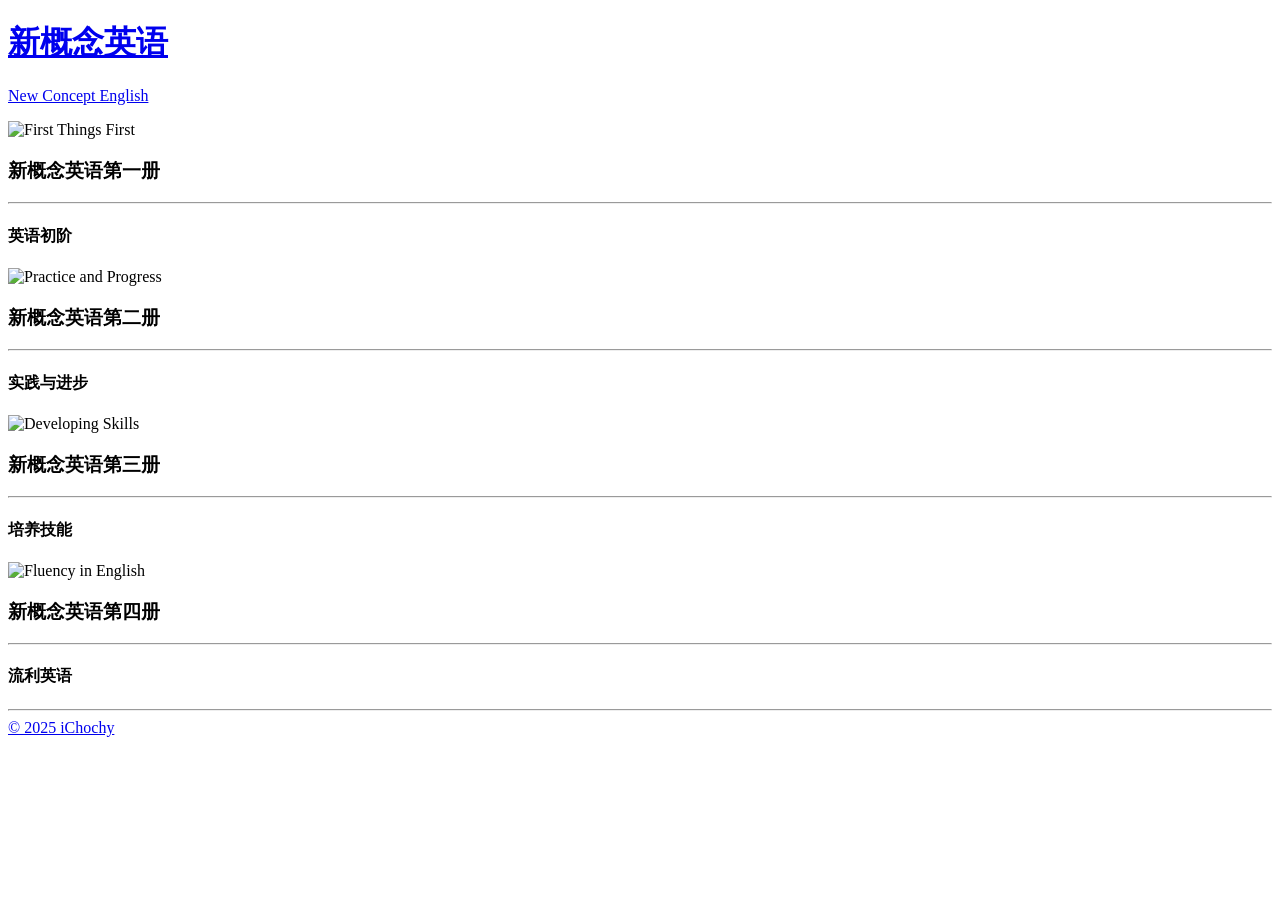
==== book.html @ 4d9871a3 "favicon" ====
<!DOCTYPE html>
<html lang="zh-CN">
<head>
    <meta charset="UTF-8"/>
    <meta name="viewport" content="width=device-width, initial-scale=1.0"/>
    <title>新概念英语 - 课本导航</title>
    <link rel="icon" href="/images/favicon.png" type="image/png">
    <link rel="apple-touch-icon" href="/images/favicon.png">
    <link rel="stylesheet" href="static/base.css"/>
    <link rel="stylesheet" href="static/book.css"/>
    <script src="static/book.js"></script>
</head>
<body>
<div class="container">
    <a href="index.html">
        <div class="header">
            <h1>新概念英语</h1>
            <p>New Concept English</p>
        </div>
    </a>
</div>
<!-- （一）课文列表 -->
<div class="book-container" id="book-1">
    <div class="book-header">
        <img src="images/NCE1.jpg" alt="First Things First"/>
        <div class="book-title">
            <h3>新概念英语第一册</h3>
            <hr/>
            <h4>英语初阶</h4>
        </div>
    </div>
    <div class="lessons-grid" id="book-1-lessons"></div>
</div>

<!-- （二）课文列表 -->
<div class="book-container" id="book-2">
    <div class="book-header">
        <img src="images/NCE2.jpg" alt="Practice and Progress"/>
        <div class="book-title">
            <h3>新概念英语第二册</h3>
            <hr/>
            <h4>实践与进步</h4>
        </div>
    </div>
    <div class="lessons-grid" id="book-2-lessons"></div>
</div>

<!-- （三）课文列表 -->
<div class="book-container" id="book-3">
    <div class="book-header">
        <img src="images/NCE3.jpg" alt="Developing Skills"/>
        <div class="book-title">
            <h3>新概念英语第三册</h3>
            <hr/>
            <h4>培养技能</h4>
        </div>
    </div>
    <div class="lessons-grid" id="book-3-lessons"></div>
</div>

<!-- （四）课文列表 -->
<div class="book-container" id="book-4">
    <div class="book-header">
        <img src="images/NCE4.jpg" alt="Fluency in English"/>
        <div class="book-title">
            <h3>新概念英语第四册</h3>
            <hr/>
            <h4>流利英语</h4>
        </div>
    </div>
    <div class="lessons-grid" id="book-4-lessons"></div>
</div>

<footer>
    <hr/>
    <a target="_blank" href="https://github.com/ichochy/nce">© 2025 iChochy</a>
</footer>
</body>
</html>
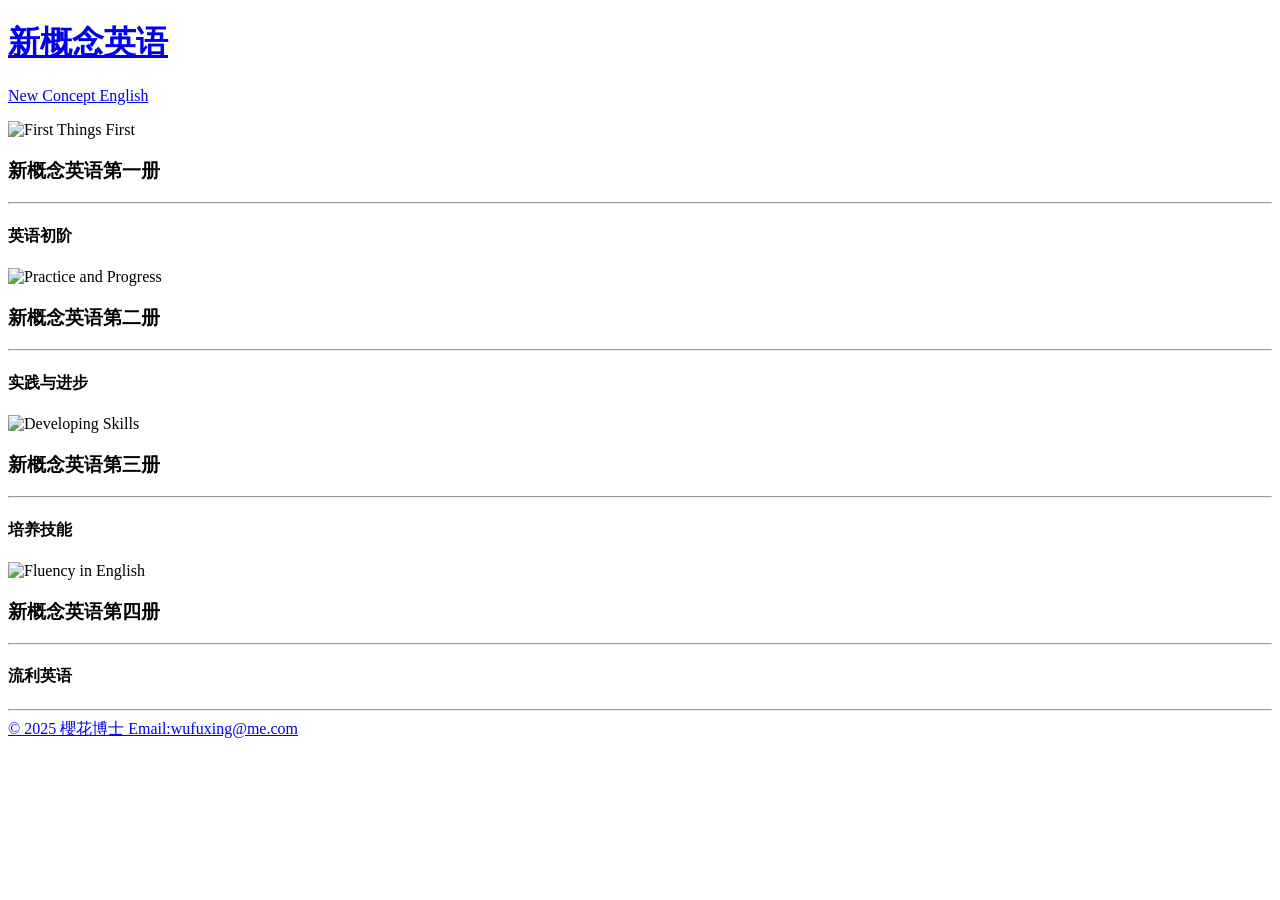
==== commit 816caa15: "Update footer copyright and email information" ====
--- a/book.html
+++ b/book.html
@@ -73,7 +73,7 @@
 
 <footer>
     <hr/>
-    <a target="_blank" href="https://github.com/ichochy/nce">© 2025 iChochy</a>
+    <a target="_blank" href="https://github.com/ichochy/nce">© 2025 櫻花博士 Email:wufuxing@me.com</a>
 </footer>
 </body>
 </html>
